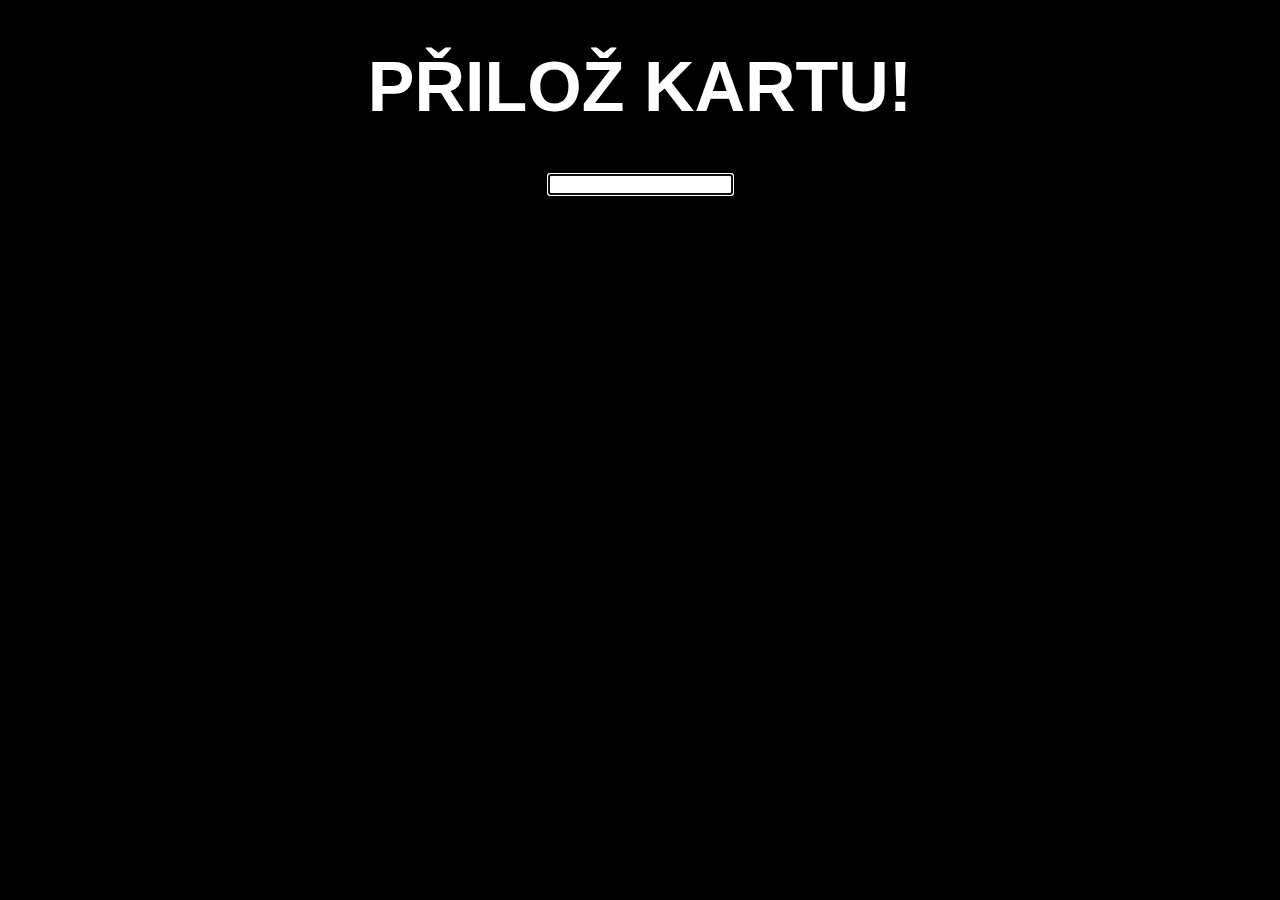
==== index.html @ b45522a7 "js done" ====
<!DOCTYPE html>

<html lang="cs">

    <head>
        <meta charset="utf-8">
        <title>NEW WORLD ORDER BANK</title>
        <link rel="stylesheet" href="style.css">
    </head>

    <body>

        <div class="flex-container"> 
            <h1>Přilož kartu!</h1>
            <input type="password" name="policko" autofocus onkeypress="goToUser(dict[this.value])">

        </div>
        <!-- <div id="test"></div> -->

        
        <script>   
        "use strict";         
            function goToUser(val) {
                if (event.keyCode == 13) {
                    window.location.href="users/"+val+".html";
                }
            }
            
            const dict = {
                    "eer": "OndraTalir",
                    "eue": "OndryMamka"
                };
  
            // const dict1 = fetch("idToUser.json")
            //     .then(response => response.json())
            //     .then(data => {
            //         console.log(data)
            //     })

            // fetch("idToUser.json")
            //     // .then(response => response.json())
            //     .then(response => {
            //         console.log(response);
            //         return response.json();
            //     })
            //     .then(response => {
            //         console.log(response);
            //     })
            //     .then(json => {
            //         console.log(json);
            //         document.getElementById('test').innerHTML=json["eer"];
            //     })
            // data1 = response.json();
            // document.getElementById('test').innerHTML=data1["eer"];
            // let jsondata;    
                
            // fetch("idToUser.json")
            //     .then(function (response) {
            //         return response.json();
            //     })
            //     .then(function (data) {
            //         appendData(data);
            //     })
            //     .catch(function (err) {
            //         console.log(err);
            //     });
            // document.getElementById('test').innerHTML=jsondata

            
        </script>

    </body>


</html>
---- style.css ----
h1 {
    color:rgb(255, 255, 255);
    font-family: sans-serif;
    font-size: 70px;
    text-transform: uppercase;
}
body {
    background-color: rgb(0, 0, 0);
}
.flex-container {
    flex-wrap: nowrap;
    text-align: center;
  }
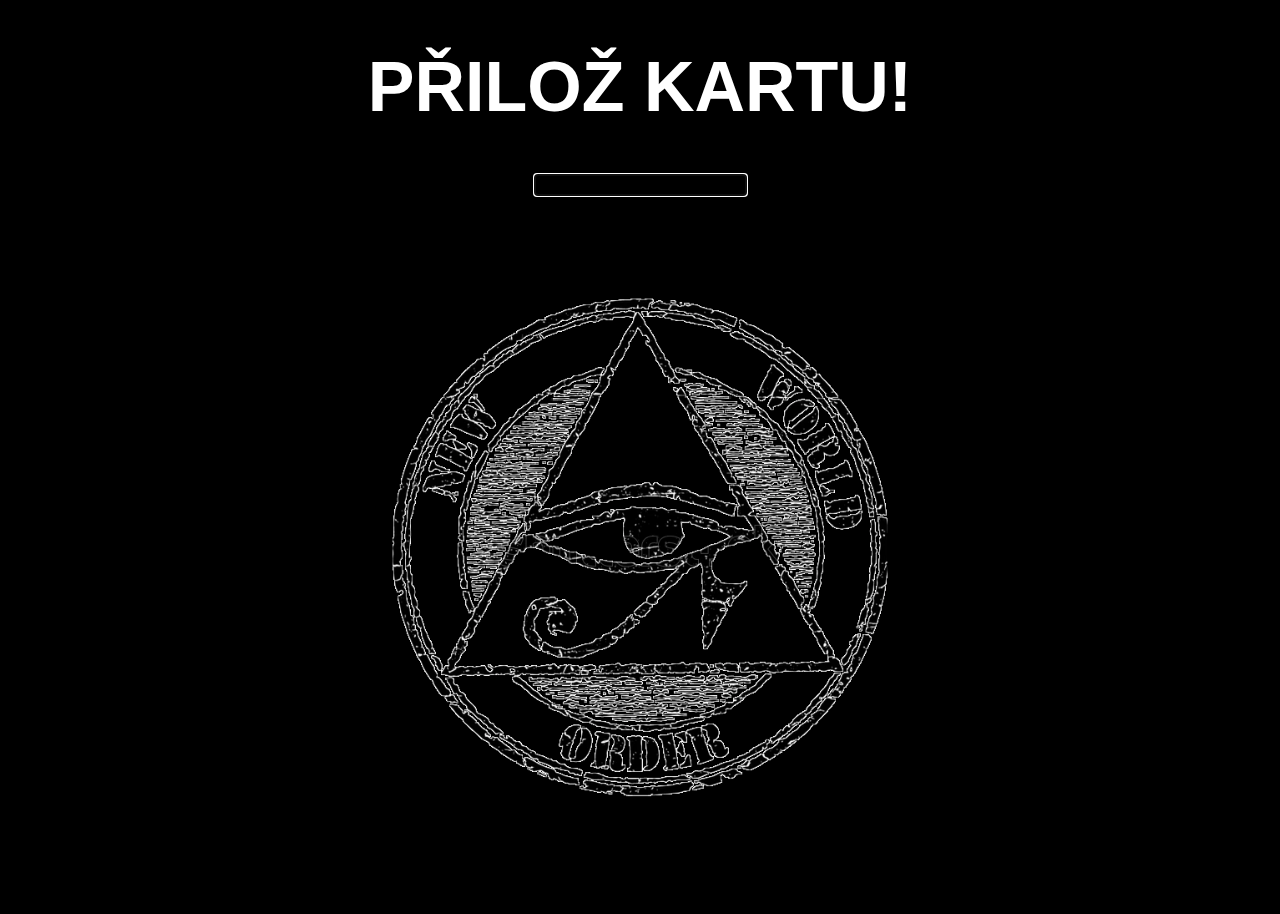
==== commit df91bb72: "logo and input" ====
--- a/index.html
+++ b/index.html
@@ -10,65 +10,15 @@
 
     <body>
 
-        <div class="flex-container"> 
+        <div class="flex"> 
             <h1>Přilož kartu!</h1>
-            <input type="password" name="policko" autofocus onkeypress="goToUser(dict[this.value])">
+            <input type="password" id="name" name="name" autofocus onkeypress=goToUser(dict[this.value])>
 
         </div>
-        <!-- <div id="test"></div> -->
-
-        
-        <script>   
-        "use strict";         
-            function goToUser(val) {
-                if (event.keyCode == 13) {
-                    window.location.href="users/"+val+".html";
-                }
-            }
-            
-            const dict = {
-                    "eer": "OndraTalir",
-                    "eue": "OndryMamka"
-                };
-  
-            // const dict1 = fetch("idToUser.json")
-            //     .then(response => response.json())
-            //     .then(data => {
-            //         console.log(data)
-            //     })
-
-            // fetch("idToUser.json")
-            //     // .then(response => response.json())
-            //     .then(response => {
-            //         console.log(response);
-            //         return response.json();
-            //     })
-            //     .then(response => {
-            //         console.log(response);
-            //     })
-            //     .then(json => {
-            //         console.log(json);
-            //         document.getElementById('test').innerHTML=json["eer"];
-            //     })
-            // data1 = response.json();
-            // document.getElementById('test').innerHTML=data1["eer"];
-            // let jsondata;    
-                
-            // fetch("idToUser.json")
-            //     .then(function (response) {
-            //         return response.json();
-            //     })
-            //     .then(function (data) {
-            //         appendData(data);
-            //     })
-            //     .catch(function (err) {
-            //         console.log(err);
-            //     });
-            // document.getElementById('test').innerHTML=jsondata
-
-            
-        </script>
-
+        <div class="logo" >
+            <img src="logo.png" style="width: 500px;">
+        </div>
+        <script src="functions.js"></script>
     </body>
 
 
--- a/style.css
+++ b/style.css
@@ -1,3 +1,11 @@
+p { 
+    color: #ffffff; 
+    font-size: 30px;
+    line-height: 35px;
+    font-family: 'Courier New', Courier, monospace;
+    margin-top: 0px;
+    margin-bottom: 20px;
+  }  
 h1 {
     color:rgb(255, 255, 255);
     font-family: sans-serif;
@@ -7,8 +15,43 @@
 body {
     background-color: rgb(0, 0, 0);
 }
-.flex-container {
+input {
+    font: small-caption;
+    font-size: 16px;
+    background-color: rgb(0, 0, 0);
+    border-width: 1px;  
+    border-color: rgb(0, 255,100);
+}
+.border {
+    border-width: 4px;   
+    border-color: rgb(0, 255,100);  
+    border-style: dotted 
+} 
+.flex {
     flex-wrap: nowrap;
     text-align: center;
+    justify-content: center;
+    align-items: center;
+}
+.flex-id {
+    display: flex;
+    flex-wrap: nowrap;
+    justify-content: center;
+    align-items: center;
+    padding: 100px;
+    border: 5px solid rgb(0, 255,100);
+    align-items: initial;
+    border-style: double;
+}
+.flex-text {
+    display: flex;
+    flex-direction: column;
+    justify-content: center;
+    text-align: left;
+    padding-right: 20px;
   }
-  
+.logo {
+    flex-wrap: nowrap;
+    text-align: center;
+    padding: 100px;
+}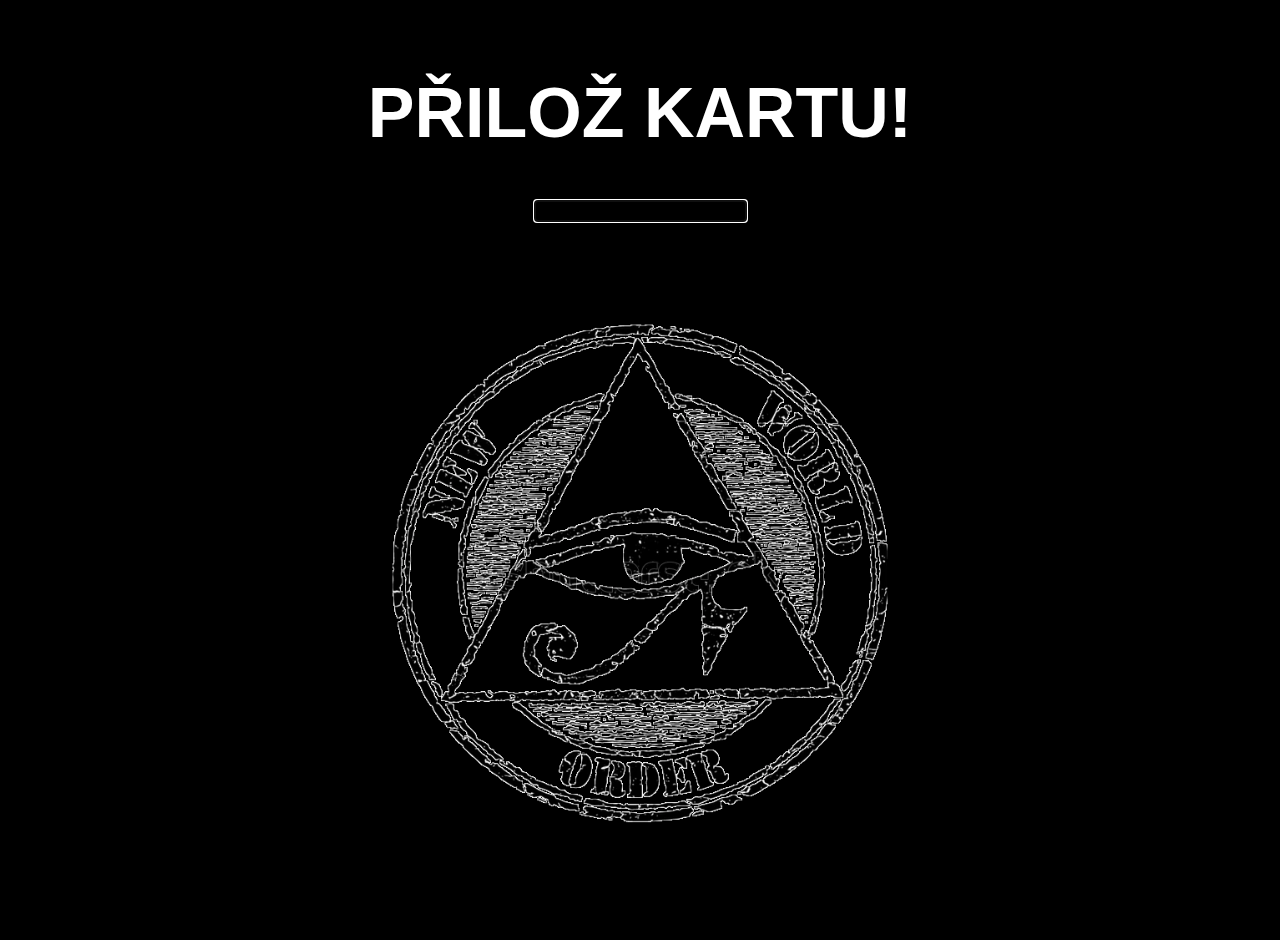
==== commit 624d46f9: "přepisování statusu u uživatelů" ====
--- a/index.html
+++ b/index.html
@@ -6,13 +6,13 @@
         <meta charset="utf-8">
         <title>NEW WORLD ORDER BANK</title>
         <link rel="stylesheet" href="style.css">
-    </head>
+    </head>https://drive.google.com/drive/folders/1bodYKNGN1i6gWe7R7R2XCXkDCLdNTD7l?usp=sharing
 
     <body>
 
         <div class="flex"> 
             <h1>Přilož kartu!</h1>
-            <input type="password" id="name" name="name" autofocus onkeypress=goToUser(dict[this.value])>
+            <input type="password" id="name" name="name" autofocus onkeypress=goToUser(this.value)>
 
         </div>
         <div class="logo" >
